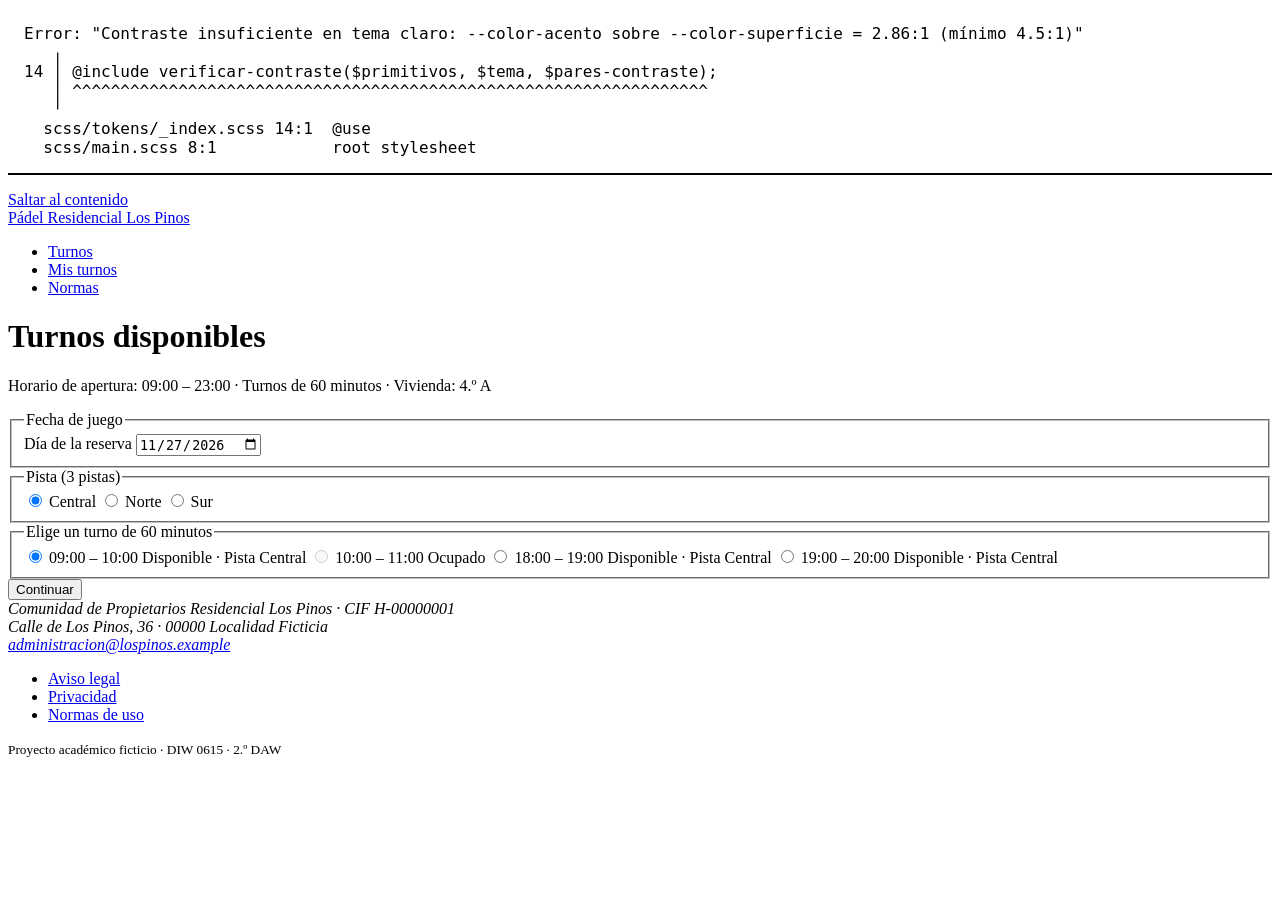
==== index.html @ 90c16414 "S05: página de turnos" ====
<!doctype html>
<html lang="es">
<head>
  <meta charset="utf-8">
  <meta name="viewport" content="width=device-width, initial-scale=1">
  <title>Turnos · Pádel Residencial Los Pinos</title>
  <link rel="stylesheet" href="css/estilos.css">
</head>
<body>
  <a class="salto" href="#contenido">Saltar al contenido</a>

  <header class="cabecera">
    <div class="cabecera__interior contenedor">
      <a class="cabecera__marca" href="index.html">Pádel Residencial Los Pinos</a>
      <nav class="menu" aria-label="Principal">
        <ul class="menu__lista">
          <li><a class="menu__enlace" href="index.html" aria-current="page">Turnos</a></li>
          <li><a class="menu__enlace" href="mis-turnos.html">Mis turnos</a></li>
          <li><a class="menu__enlace" href="normas.html">Normas</a></li>
        </ul>
      </nav>
    </div>
  </header>

  <main id="contenido" class="contenedor">
    <h1>Turnos disponibles</h1>
    <p>Horario de apertura: 09:00 – 23:00 · Turnos de 60 minutos · Vivienda: 4.º A</p>

    <form action="reserva.html" method="get">
      <fieldset>
        <legend>Fecha de juego</legend>
        <label for="fecha-turno">Día de la reserva</label>
        <input id="fecha-turno" type="date" name="fecha" value="2026-11-27" required>
      </fieldset>

      <fieldset class="invitados">
        <legend>Pista (3 pistas)</legend>
        <label class="invitados__opcion">
          <input class="invitados__control" type="radio" name="pista" value="central" checked> Central
        </label>
        <label class="invitados__opcion">
          <input class="invitados__control" type="radio" name="pista" value="norte"> Norte
        </label>
        <label class="invitados__opcion">
          <input class="invitados__control" type="radio" name="pista" value="sur"> Sur
        </label>
      </fieldset>

      <fieldset class="turnos-lista">
        <legend>Elige un turno de 60 minutos</legend>

        <label class="turno">
          <input class="turno__control" type="radio" name="turno" value="0900" checked>
          <span class="turno__hora">09:00 – 10:00</span>
          <span class="turno__estado">Disponible · Pista Central</span>
        </label>

        <label class="turno">
          <input class="turno__control" type="radio" name="turno" value="1000" disabled>
          <span class="turno__hora">10:00 – 11:00</span>
          <span class="turno__estado">Ocupado</span>
        </label>

        <label class="turno">
          <input class="turno__control" type="radio" name="turno" value="1800">
          <span class="turno__hora">18:00 – 19:00</span>
          <span class="turno__estado">Disponible · Pista Central</span>
        </label>

        <label class="turno">
          <input class="turno__control" type="radio" name="turno" value="1900">
          <span class="turno__hora">19:00 – 20:00</span>
          <span class="turno__estado">Disponible · Pista Central</span>
        </label>
      </fieldset>

      <button class="boton boton--bloque" type="submit">Continuar</button>
    </form>
  </main>

  <footer class="pie">
    <div class="pie__interior contenedor">
      <address class="pie__datos">
        Comunidad de Propietarios Residencial Los Pinos · CIF H-00000001<br>
        Calle de Los Pinos, 36 · 00000 Localidad Ficticia<br>
        <a href="mailto:administracion@lospinos.example">administracion@lospinos.example</a>
      </address>
      <nav aria-label="Legal">
        <ul class="pie__enlaces">
          <li><a href="aviso-legal.html">Aviso legal</a></li>
          <li><a href="privacidad.html">Privacidad</a></li>
          <li><a href="normas.html">Normas de uso</a></li>
        </ul>
      </nav>
      <p class="pie__nota"><small>Proyecto académico ficticio · DIW 0615 · 2.º DAW</small></p>
    </div>
  </footer>
</body>
</html>
---- css/estilos.css ----
/* Error: "Contraste insuficiente en tema claro: --color-acento sobre --color-superficie = 2.86:1 (mínimo 4.5:1)"
 *    ,
 * 14 | @include verificar-contraste($primitivos, $tema, $pares-contraste);
 *    | ^^^^^^^^^^^^^^^^^^^^^^^^^^^^^^^^^^^^^^^^^^^^^^^^^^^^^^^^^^^^^^^^^^
 *    '
 *   scss/tokens/_index.scss 14:1  @use
 *   scss/main.scss 8:1            root stylesheet */

body::before {
  font-family: "Source Code Pro", "SF Mono", Monaco, Inconsolata, "Fira Mono",
      "Droid Sans Mono", monospace, monospace;
  white-space: pre;
  display: block;
  padding: 1em;
  margin-bottom: 1em;
  border-bottom: 2px solid black;
  content: 'Error: "Contraste insuficiente en tema claro: --color-acento sobre --color-superficie = 2.86:1 (m\ed nimo 4.5:1)"\a    \2577 \a 14 \2502  @include verificar-contraste($primitivos, $tema, $pares-contraste);\a    \2502  ^^^^^^^^^^^^^^^^^^^^^^^^^^^^^^^^^^^^^^^^^^^^^^^^^^^^^^^^^^^^^^^^^^\a    \2575 \a   scss/tokens/_index.scss 14:1  @use\a   scss/main.scss 8:1            root stylesheet';
}
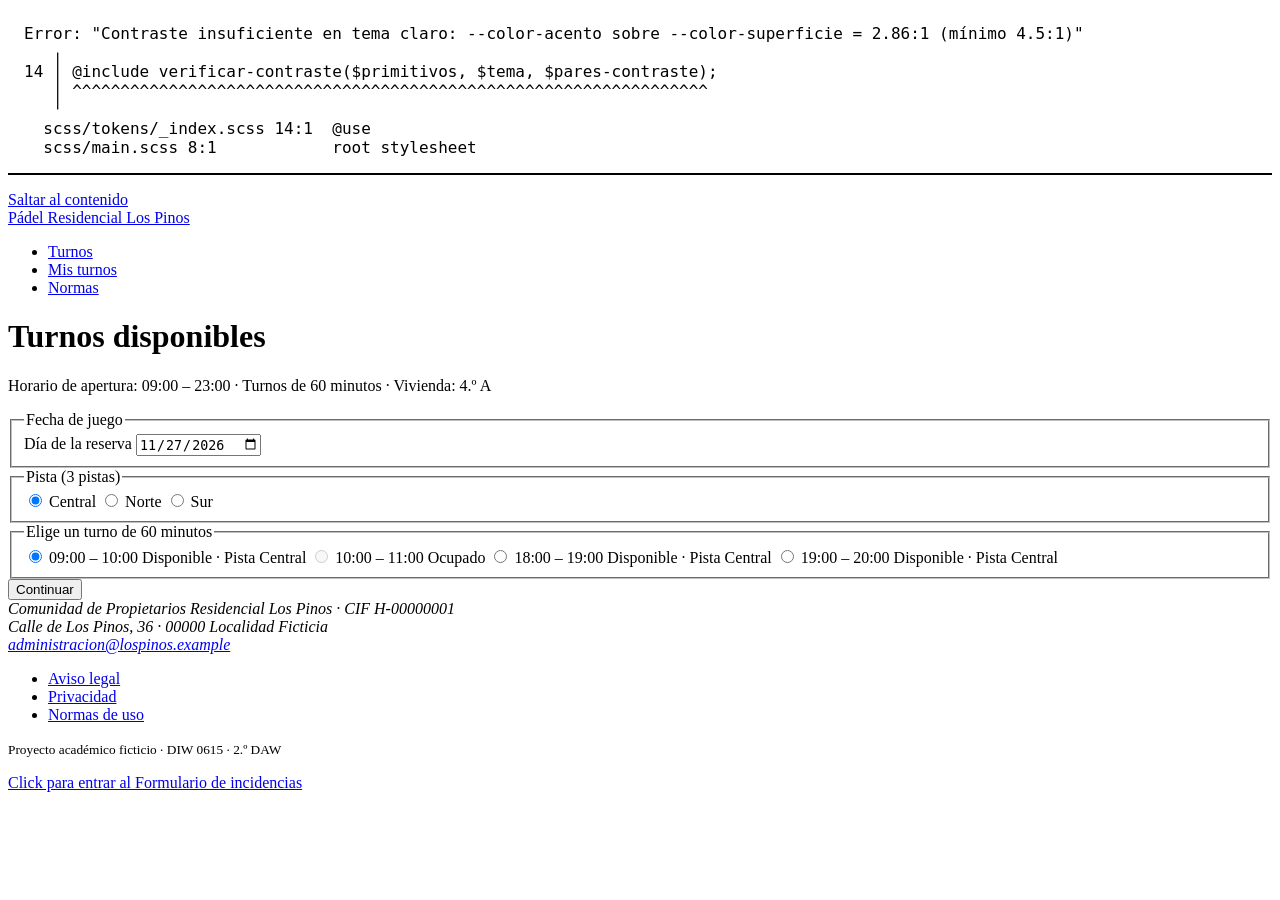
==== commit 6b6dd55d: "CHECK: página de incidencias, falta una imagen, no sé pq salta el error, la página funciona" ====
--- a/index.html
+++ b/index.html
@@ -93,6 +93,7 @@
         </ul>
       </nav>
       <p class="pie__nota"><small>Proyecto académico ficticio · DIW 0615 · 2.º DAW</small></p>
+      <a href="incidencias.html">Click para entrar al Formulario de incidencias</a>
     </div>
   </footer>
 </body>
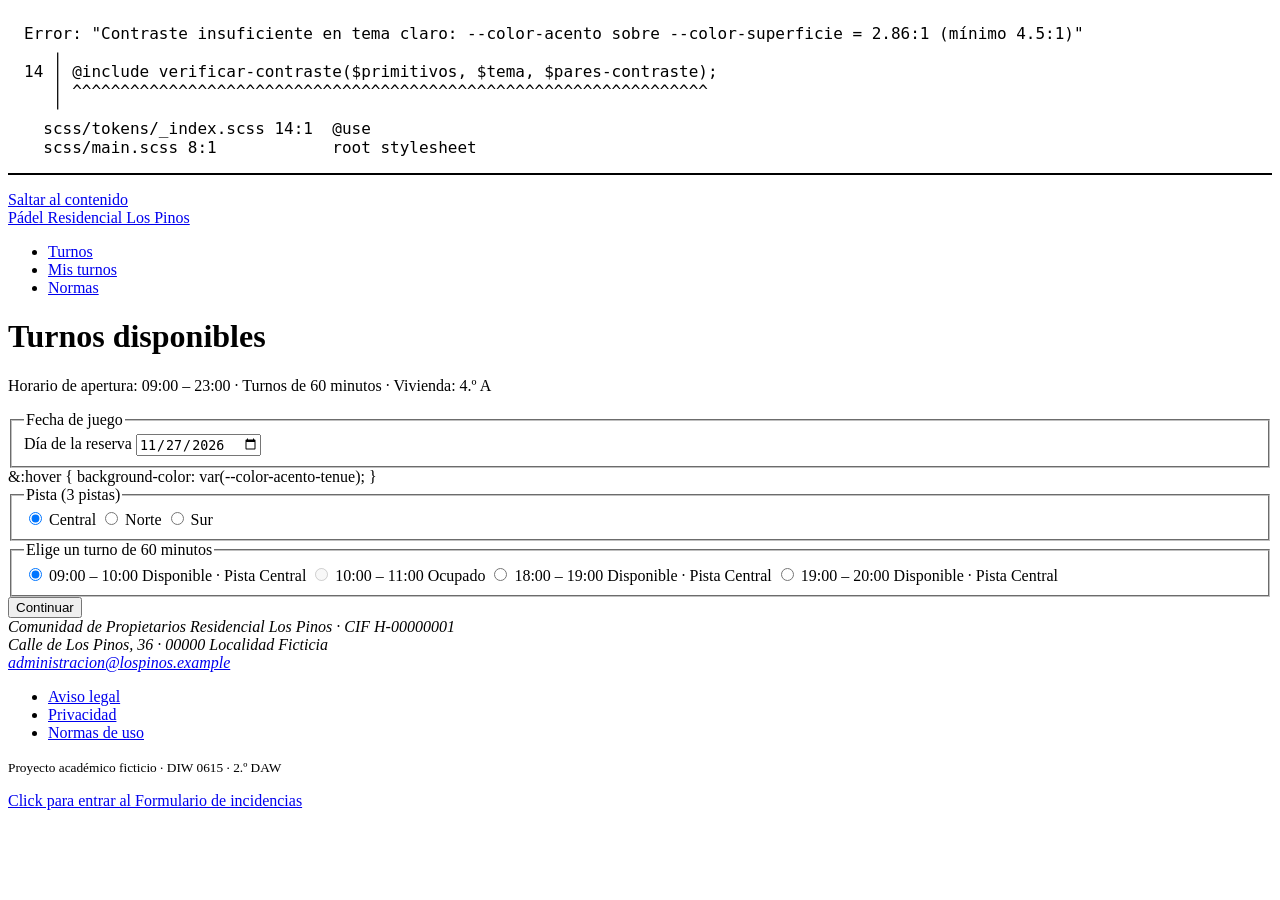
==== commit 3f7d0ff4: "arreglos menores" ====
--- a/index.html
+++ b/index.html
@@ -32,7 +32,9 @@
         <label for="fecha-turno">Día de la reserva</label>
         <input id="fecha-turno" type="date" name="fecha" value="2026-11-27" required>
       </fieldset>
-
+&:hover {
+      background-color: var(--color-acento-tenue);
+    }
       <fieldset class="invitados">
         <legend>Pista (3 pistas)</legend>
         <label class="invitados__opcion">
